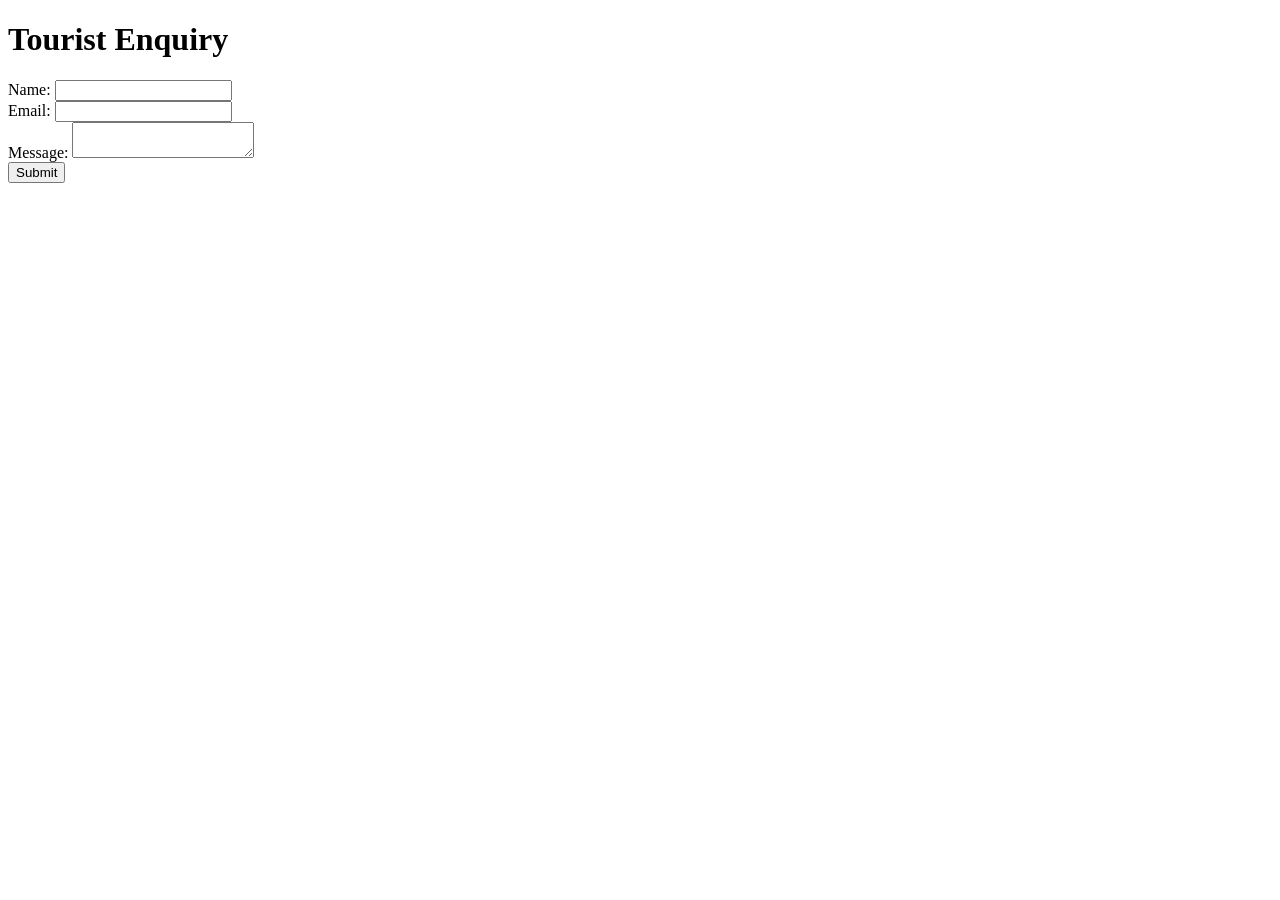
==== enquiry.html @ fac21be8 "Create enquiry.html" ====
<!DOCTYPE html>
<html lang="en">
<head>
<meta charset="UTF-8">
<title>Enquiry Form</title>
<link rel="stylesheet" href="style.css">
<script src="script.js"></script>
</head>
<body>

<header>
<h1>Tourist Enquiry</h1>
</header>

<form onsubmit="return validateForm()">
<label>Name:</label>
<input type="text" id="name"><br>

<label>Email:</label>
<input type="email" id="email"><br>

<label>Message:</label>
<textarea id="message"></textarea><br>

<button type="submit">Submit</button>
</form>

</body>
</html>
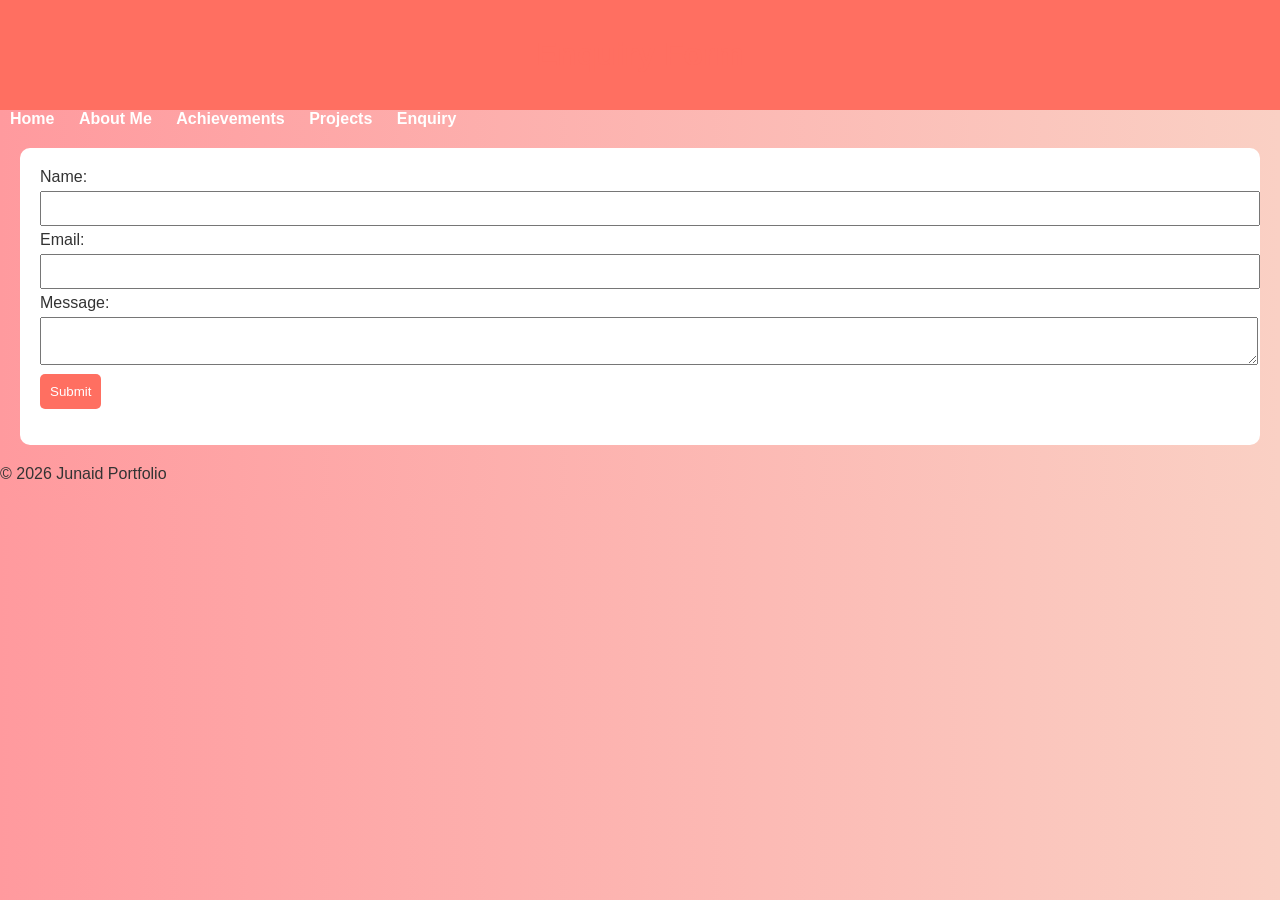
==== commit e23f0277: "Add enquiry.html with form and navigation" ====
--- a/enquiry.html
+++ b/enquiry.html
@@ -1,29 +1,44 @@
 <!DOCTYPE html>
 <html lang="en">
 <head>
-<meta charset="UTF-8">
-<title>Enquiry Form</title>
-<link rel="stylesheet" href="style.css">
-<script src="script.js"></script>
+    <title>Enquiry - Junaid</title>
+    <link rel="stylesheet" href="style.css">
+    <script src="script.js"></script>
 </head>
 <body>
 
 <header>
-<h1>Tourist Enquiry</h1>
+    <h1>Enquiry Form</h1>
 </header>
 
-<form onsubmit="return validateForm()">
-<label>Name:</label>
-<input type="text" id="name"><br>
+<nav>
+    <a href="index.html">Home</a>
+    <a href="about.html">About Me</a>
+    <a href="achievements.html">Achievements</a>
+    <a href="projects.html">Projects</a>
+    <a href="enquiry.html">Enquiry</a>
+</nav>
 
-<label>Email:</label>
-<input type="email" id="email"><br>
+<section>
+    <form onsubmit="submitForm(event)">
+        <label>Name:</label>
+        <input type="text" id="name" required>
 
-<label>Message:</label>
-<textarea id="message"></textarea><br>
+        <label>Email:</label>
+        <input type="email" id="email" required>
 
-<button type="submit">Submit</button>
-</form>
+        <label>Message:</label>
+        <textarea id="message" required></textarea>
+
+        <button type="submit">Submit</button>
+    </form>
+
+    <p id="response"></p>
+</section>
+
+<footer>
+    <p>© 2026 Junaid Portfolio</p>
+</footer>
 
 </body>
 </html>
--- a/style.css
+++ b/style.css
@@ -0,0 +1,45 @@
+body {
+font-family: Arial;
+margin: 0;
+background: linear-gradient(to right, #ff9a9e, #fad0c4);
+color: #333;
+}
+
+header {
+background: #ff6f61;
+color: white;
+padding: 15px;
+text-align: center;
+}
+
+nav a {
+margin: 10px;
+color: white;
+text-decoration: none;
+font-weight: bold;
+}
+
+section {
+padding: 20px;
+background: white;
+margin: 20px;
+border-radius: 10px;
+}
+
+h1, h2 {
+color: #ff6f61;
+}
+
+button {
+background: #ff6f61;
+color: white;
+border: none;
+padding: 10px;
+border-radius: 5px;
+}
+
+input, textarea {
+width: 100%;
+margin: 5px 0;
+padding: 8px;
+}
